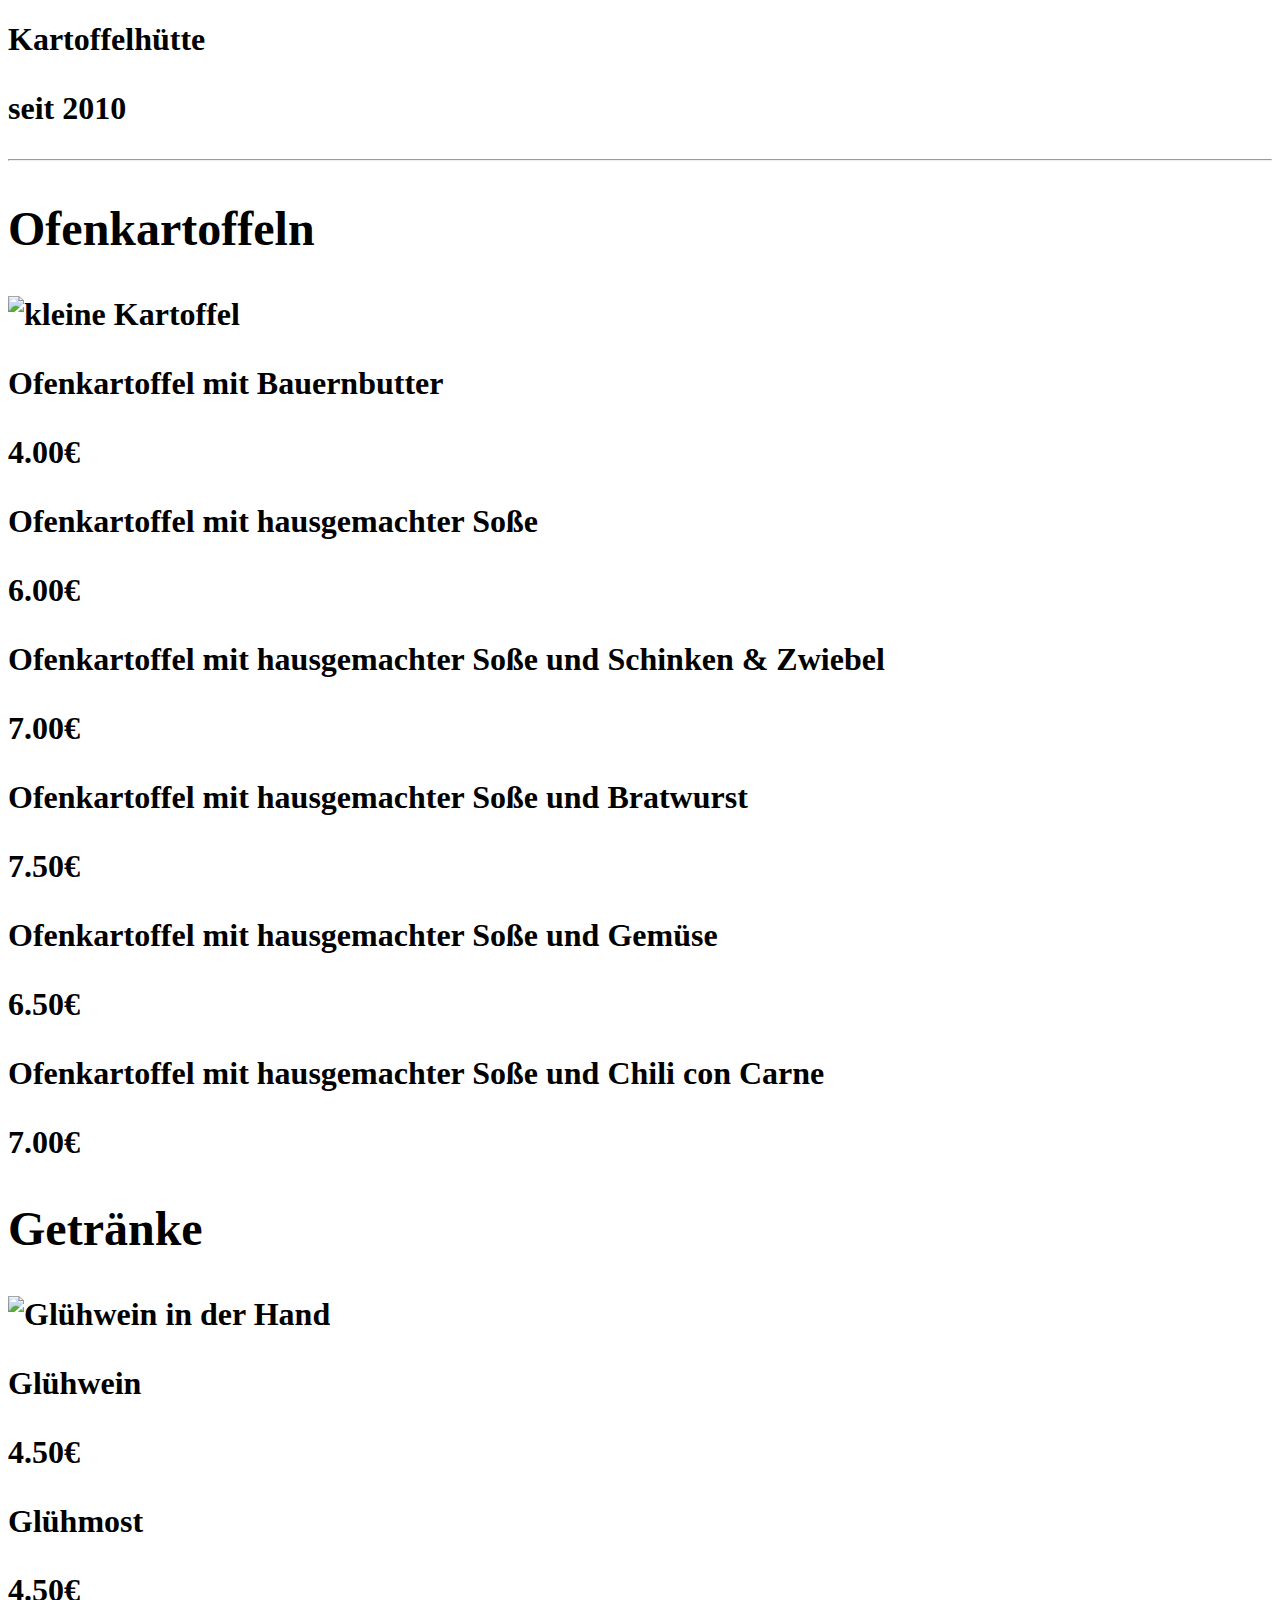
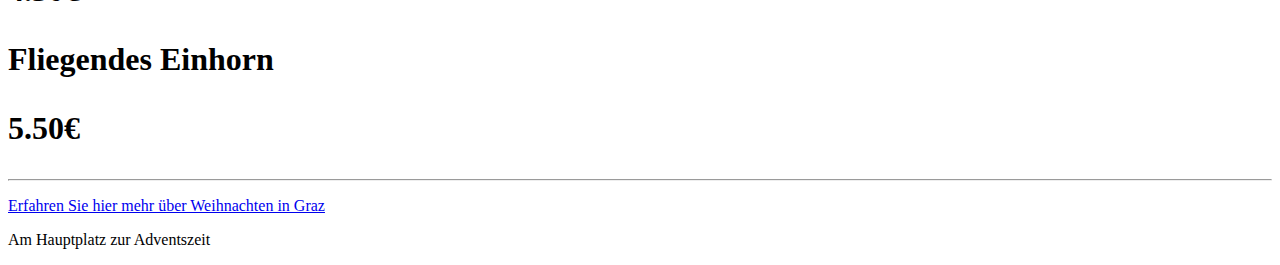
==== Kartoffel.html @ 16a525df "Uploading existing repository" ====
<!DOCtype html>
<html lang="de">

<head> 
    <link rel="stylesheet" href="file:///Users/danielalippe/Cafe%20Menu/styles_menu.css"> 
    <title> Kartoffelhütte </title>
    <meta charset="utf-8">
    <meta name="viewport" content="width=device-width, initial-scale=1.0" />
</head>
<body>
    <div class="menu">
    <main>
    <h1>Kartoffelhütte<h1>
        <p class="established"> seit 2010 </p>
        <hr>
    <section> 
        <h2> Ofenkartoffeln </h2>
        <img class="kartoffelicon" src="file:///Users/danielalippe/Cafe%20Menu/kartoffelicon.jpg" alt="kleine Kartoffel">
        <article class="item">
            <p class = "flavor"> Ofenkartoffel mit Bauernbutter </p><p class = "price"> 4.00€ </p>
        </article>
        <article class=item>
            <p class=flavor>Ofenkartoffel mit hausgemachter Soße</p><p class=price>6.00€</p>
          </article>
          <article class=item>
            <p class=flavor> Ofenkartoffel mit hausgemachter Soße und Schinken & Zwiebel</p><p class=price> 7.00€</p>
          </article>
          <article class=item>
            <p class=flavor> Ofenkartoffel mit hausgemachter Soße und Bratwurst </p><p class=price> 7.50€</p>
          </article>
          <article class=item>
            <p class= flavor> Ofenkartoffel mit hausgemachter Soße und Gemüse </p><p class=price> 6.50€</p>
          </article>
          <article class=item>
            <p class= flavor> Ofenkartoffel mit hausgemachter Soße und Chili con Carne </p><p class=price> 7.00€</p>
          </article>
    </section>
    <section>
        <h2> Getränke </h2>
        <img class="gluehwein" src="file:///Users/danielalippe/Cafe%20Menu/gluehwein.jpg" alt="Glühwein in der Hand">
        <article class="item">
        <article class=item>
            <p class=drink>Glühwein</p><p class=price>4.50€</p>
        </article>
        <article class=item>
            <p class=drink>Glühmost</p><p class=price>4.50€</p>
        </article>
        <article class=item>
            <p class=drink>Fliegendes Einhorn</p><p class=price>5.50€</p>
        </article>
    </section>
</main>
<hr class="bottom-line">
<footer> 
    <p><a href="https://www.graztourismus.at/advent/de"> Erfahren Sie hier mehr über Weihnachten in Graz</a></p>
    <p class="address"> Am Hauptplatz zur Adventszeit </p>
</footer>
</body>
</div>
</html>
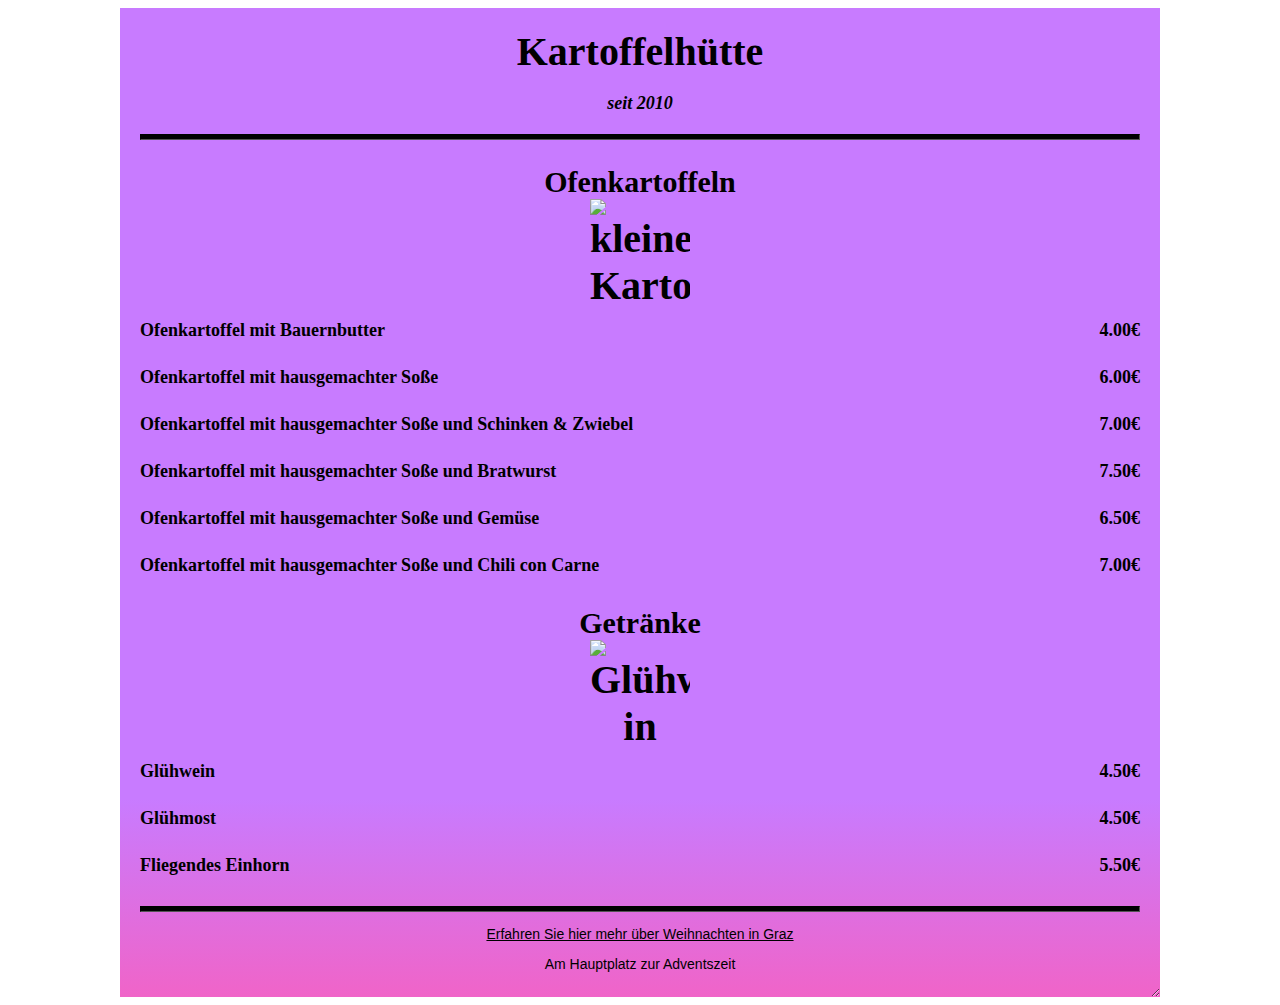
==== commit e93846c1: "Change CSS link" ====
--- a/Kartoffel.html
+++ b/Kartoffel.html
@@ -1,8 +1,8 @@
 <!DOCtype html>
-<html lang="de">
+<html lang="en">
 
 <head> 
-    <link rel="stylesheet" href="file:///Users/danielalippe/Cafe%20Menu/styles_menu.css"> 
+    <link rel="stylesheet" href="styles_menu.css"> 
     <title> Kartoffelhütte </title>
     <meta charset="utf-8">
     <meta name="viewport" content="width=device-width, initial-scale=1.0" />
--- a/styles_menu.css
+++ b/styles_menu.css
@@ -0,0 +1,101 @@
+h1,h2,p {
+    text-align: center;
+}
+
+h1,h2 {
+    font-family: Impact, serif;
+}
+
+h1 {
+    font-size: 40px;
+    margin-top: 0;
+    margin-bottom: 15px;
+}
+
+h2 {
+    font-size: 30px;
+}
+
+
+.established {
+    font-style: italic;
+    font-size: 18px;
+}
+
+body {
+   font-family: sans-serif;
+   background-image: url(file:///Users/danielalippe/Cafe%20Menu/Kartoffelphoto.jpg)
+   /*padding:20px;*/
+}
+
+.menu {
+    max-width: 1000px;
+    width: 80%;
+    background: linear-gradient(180deg, rgb(200,123,255) 80%, rgb(240,100,200));
+    margin-left: auto;
+    margin-right: auto;
+    padding: 20px;
+    overflow: auto;
+    resize: both; 
+}
+.item p {
+    display: inline-block;
+    margin-top: 5px;
+    margin-bottom: 5px;
+    font-size: 18px;
+}
+.flavor,.drink {
+    text-align: left;
+    width: 90%;
+}
+.price {
+    text-align: right;
+    width: 10%;
+}
+
+hr {
+    height: 4px;
+    background-color: black;
+    border-color: black;
+}
+
+.bottom-line {
+    margin-top: 25px;
+}
+
+.kartoffelicon, .gluehwein {
+    height: 100px;
+    width: 100px;
+}
+
+img {
+    display: block;
+    margin-right: auto;
+    margin-left: auto;
+    margin-top: -25px;
+}
+
+/*FOOTER*/
+footer {
+    font-size: 14px;
+    text-emphasis-color: rgb(127,255,127);
+}
+a {
+    color: black;
+}
+
+a:visited {
+    color: grey;
+}
+
+a:hover {
+    color: brown;
+}
+
+a:active{
+    color:white;
+}
+
+.address {
+    margin-bottom: 5px;
+}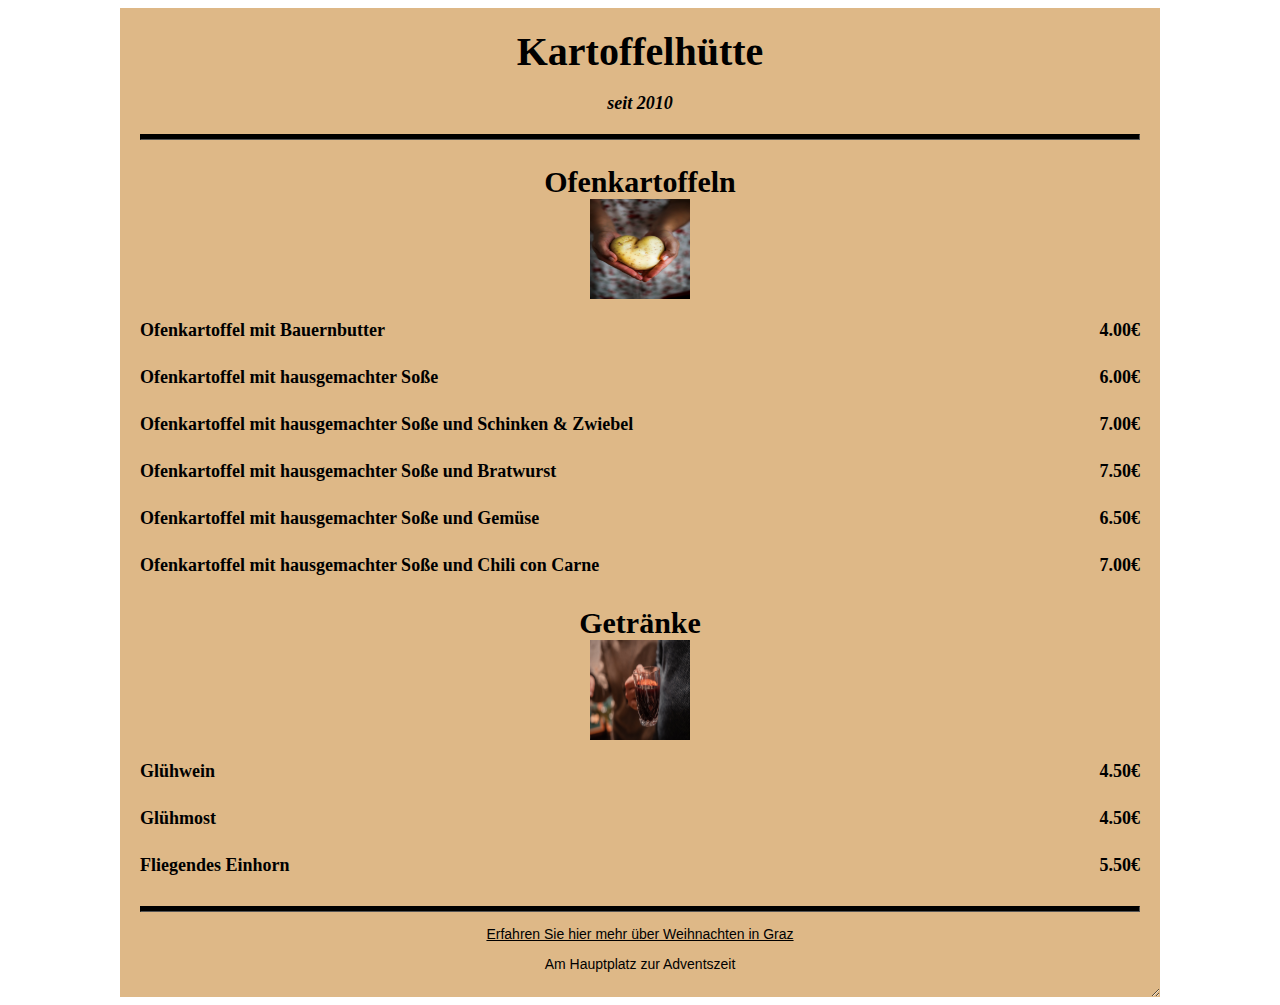
==== commit ef69c001: "Edit Sources" ====
--- a/Kartoffel.html
+++ b/Kartoffel.html
@@ -4,6 +4,7 @@
 <head> 
     <link rel="stylesheet" href="styles_menu.css"> 
     <title> Kartoffelhütte </title>
+    <meta http-equiv="X-UA-Compatible" content="IE=edge">
     <meta charset="utf-8">
     <meta name="viewport" content="width=device-width, initial-scale=1.0" />
 </head>
@@ -15,7 +16,7 @@
         <hr>
     <section> 
         <h2> Ofenkartoffeln </h2>
-        <img class="kartoffelicon" src="file:///Users/danielalippe/Cafe%20Menu/kartoffelicon.jpg" alt="kleine Kartoffel">
+        <img class="kartoffelicon" src="Kartoffelicon.jpg" alt="kleine Kartoffel">
         <article class="item">
             <p class = "flavor"> Ofenkartoffel mit Bauernbutter </p><p class = "price"> 4.00€ </p>
         </article>
@@ -37,7 +38,7 @@
     </section>
     <section>
         <h2> Getränke </h2>
-        <img class="gluehwein" src="file:///Users/danielalippe/Cafe%20Menu/gluehwein.jpg" alt="Glühwein in der Hand">
+        <img class="gluehwein" src="gluehwein.jpg" alt="Glühwein in der Hand">
         <article class="item">
         <article class=item>
             <p class=drink>Glühwein</p><p class=price>4.50€</p>
--- a/styles_menu.css
+++ b/styles_menu.css
@@ -24,14 +24,14 @@
 
 body {
    font-family: sans-serif;
-   background-image: url(file:///Users/danielalippe/Cafe%20Menu/Kartoffelphoto.jpg)
+   background-image: /Menu/Kartoffelphoto.jpg; 
    /*padding:20px;*/
 }
 
 .menu {
     max-width: 1000px;
     width: 80%;
-    background: linear-gradient(180deg, rgb(200,123,255) 80%, rgb(240,100,200));
+    background: burlywood;
     margin-left: auto;
     margin-right: auto;
     padding: 20px;
